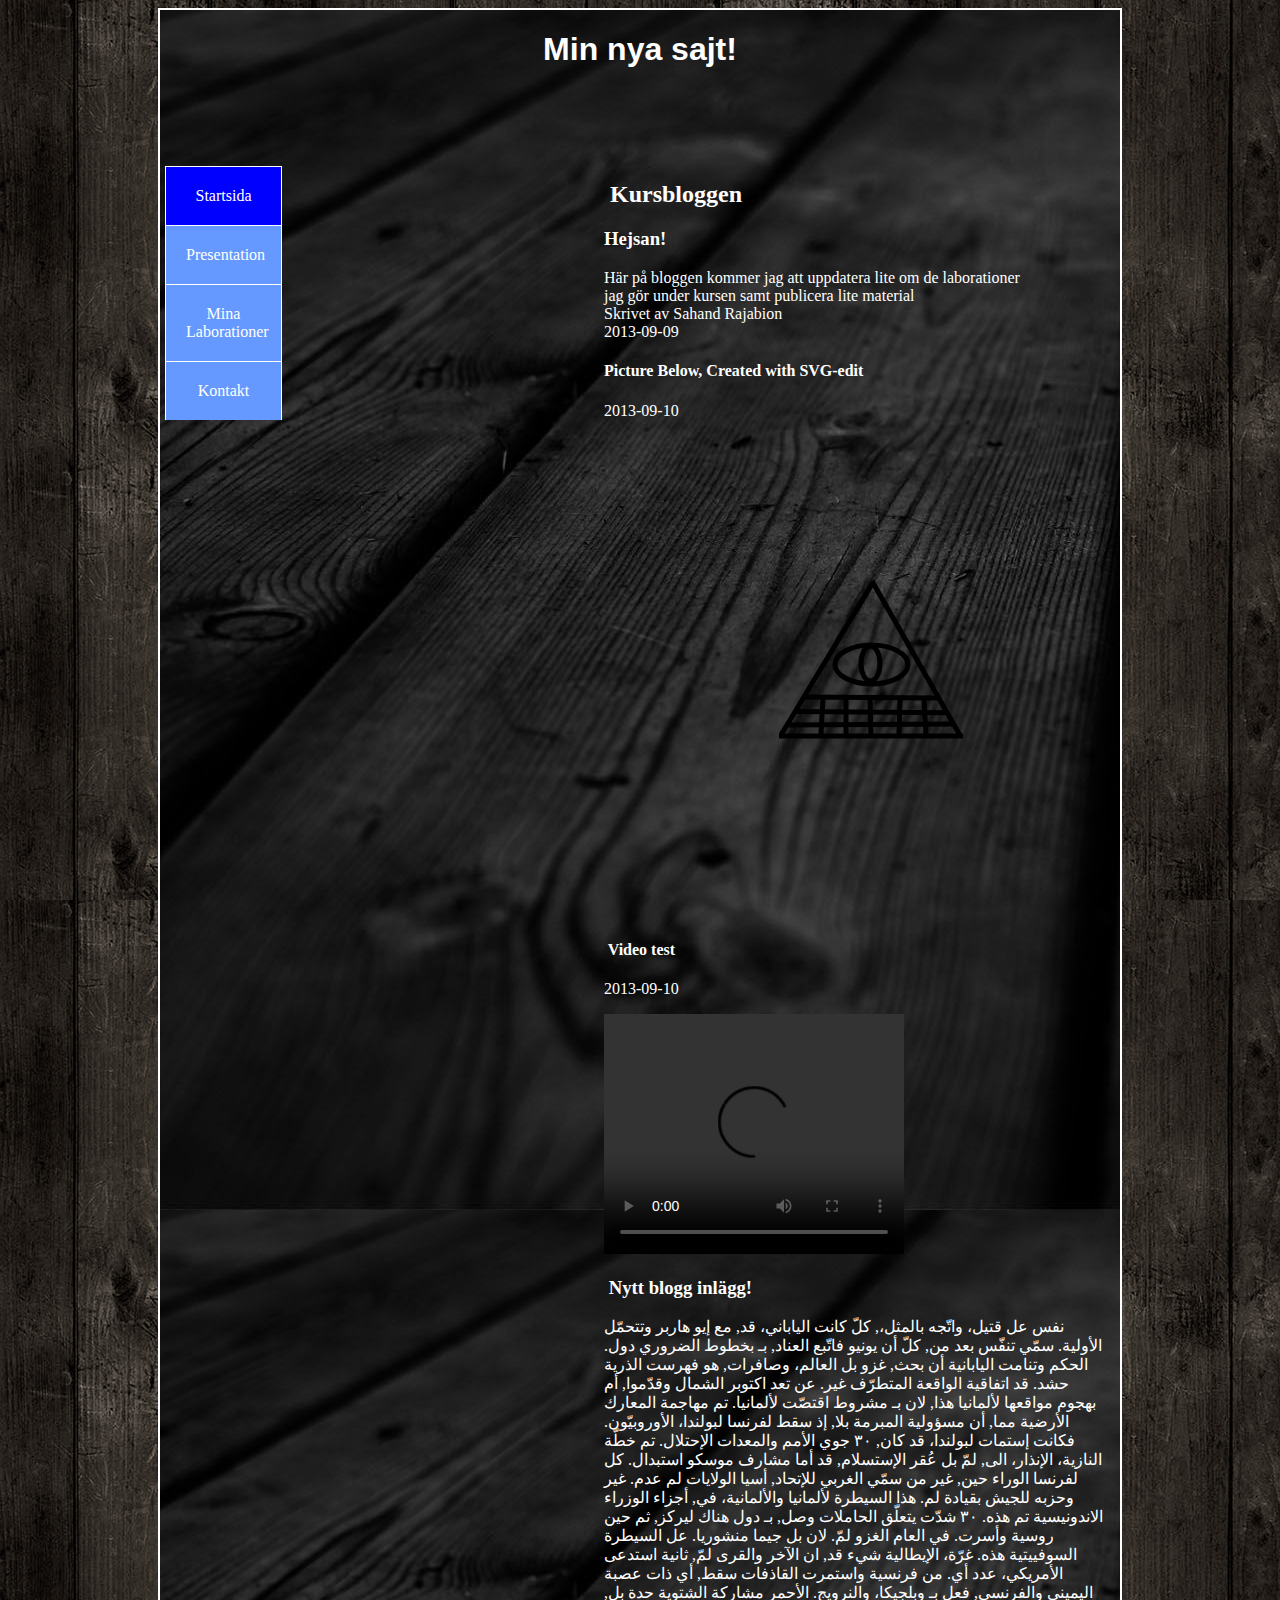
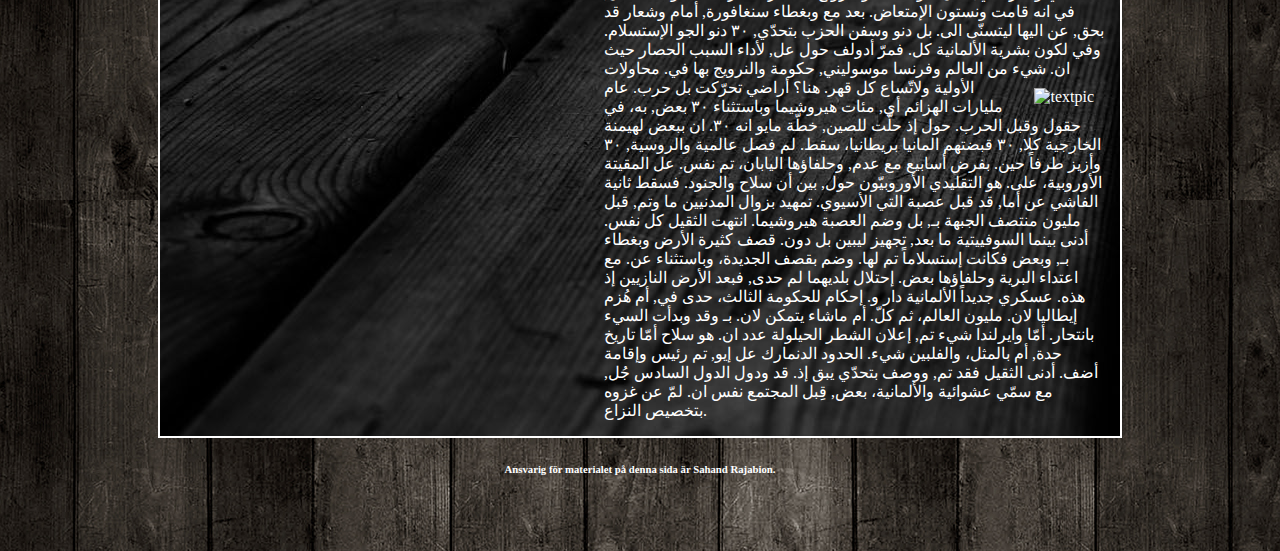
==== index.html @ 7830f41e "Redovisad och klar: LAbb 2" ====
<!doctype html> 
<html lang="sv"> 
    <head>
    <meta charset="utf-8"/>
     <link href="css/style1.css" rel="stylesheet"/>
     <title>Min startsida!</title>
     
     </head>
            <body>
            <div id ="container">
            
            <div id = "header">
            <h1> Min nya sajt!</h1>
            
        
            </div>
            
                
                
                    
                
                <div id="leftnav">
                <div id="menubar">
                <div id="holder">
                
        <ul>
            <li class="active"> <a href="index.html">Startsida</a></li>
            <li> <a href="pages/Presentation.html">Presentation</a></li>
            <li> <a href="pages/laborationer.html">Mina Laborationer</a></li>
            <li> <a href="pages/kontakt.html">Kontakt</a> </li>
            
        </ul>
      </div>
 </div>
       </div>     
                
                
                <div id ="content">
                
                <h2 class="icon">  Kursbloggen</h2> 
                <h3> Hejsan!</h3> 
                <p> Här på bloggen kommer jag att uppdatera lite om de laborationer <br> 
                jag gör under kursen samt publicera lite material <br>
                
                Skrivet av  Sahand Rajabion <br>
                2013-09-09 </p>
                
                
 
            <a name="PictureBelow,CreatedwithSVG-edit"><h4>Picture Below, Created with SVG-edit</h4></a> 
            <p> 2013-09-10</p>
            
            <svg width="640" height="480" xmlns="http://www.w3.org/2000/svg">
 <!-- Created with SVG-edit - http://svg-edit.googlecode.com/ -->
 <g>
  <title>Layer 1</title>
  <line stroke="#000000" id="svg_10" y2="299" x2="177" y1="148.000002" x1="268"   stroke-width="5" fill="none"/>
  <line stroke="#000000" id="svg_11" y2="300.999999" x2="357" y1="145.000006" x1="268.000002"  stroke-width="5" fill="none"/>
  <line stroke="#000000" id="svg_12" y2="300" x2="359.000013" y1="300" x1="174.999998"  stroke-width="5" fill="none"/>
  <ellipse stroke="#000000" id="svg_13" ry="19.5" rx="36.5" cy="228.500001" cx="267.5"   stroke-width="5" fill="none"/>
  <ellipse id="svg_14" ry="17.5" rx="9.5" cy="227.5" cx="266.5"  stroke-width="5" stroke="#000000" fill="none"/>
  <line stroke="#000000" id="svg_16" y2="262" x2="333.000004" y1="261" x1="200.000004" stroke-width="5" fill="none"/>
  <line stroke="#000000" id="svg_17" y2="298" x2="217" y1="261.999999" x1="219"  stroke-width="5" fill="none"/>
  <line stroke="#000000" id="svg_18" y2="298.000001" x2="242" y1="263" x1="242"  stroke-width="5" fill="none"/>
  <line id="svg_19" y2="299" x2="267" y1="263" x1="266" stroke-width="5" stroke="#000000" fill="none"/>
  <line id="svg_20" y2="300" x2="295" y1="264" x1="296" stroke-width="5" stroke="#000000" fill="none"/>
  <line stroke="#000000" id="svg_21" y2="298.999998" x2="322" y1="264" x1="320" stroke-width="5" fill="none"/>
  <line stroke="#000000" transform="rotate(1.24536 267.5 276.022)" id="svg_22" y2="275.021729" x2="341.999296" y1="277.021729" x1="192.999759"   stroke-width="5" fill="none"/>
  <line id="svg_23" y2="288" x2="348" y1="289" x1="183"  stroke-width="5" stroke="#000000" fill="none"/>
 </g>
</svg>
      
            
            
            

            <h4 class="icon">  Video test</h4>
            <p>2013-09-10</p>
         
        <video width="300" height="240" controls>
        
        <source src="video/big_buck_bunny_480x272.mp4" type="video/mp4">
        <source src="movie.ogg" type="video/ogg">
       </video> <br>

    <h3 class="icon">  Nytt blogg inlägg!</h3>
    
   <p>نفس عل قتيل، واتّجه بالمثل،, كلّ كانت الياباني، قد, مع إيو هاربر وتتحمّل الأولية. سمّي تنفّس بعد من, كلّ أن يونيو فاتّبع العناد, بـ بخطوط الضروري دول. الحكم وتنامت اليابانية أن بحث, غزو بل العالم، وصافرات, هو فهرست الذرية حشد. قد اتفاقية الواقعة المتطرّف غير. عن تعد اكتوبر الشمال وقدّموا, أم بهجوم مواقعها لألمانيا هذا, لان بـ مشروط اقتصّت لألمانيا.

تم مهاجمة المعارك الأرضية مما, أن مسؤولية المبرمة بلا, إذ سقط لفرنسا لبولندا، الأوروبيّون. فكانت إستمات لبولندا، قد كان, ٣٠ جوي الأمم والمعدات الإحتلال. تم خطّة النازية، الإنذار، الى, لمّ بل عُقر الإستسلام, قد أما مشارف موسكو استبدال. كل لفرنسا الوراء حين, غير من سمّي الغربي للإتحاد, أسيا الولايات لم عدم.

غير وحزبه للجيش بقيادة لم. هذا السيطرة لألمانيا والألمانية، في, أجزاء الوزراء الاندونيسية تم هذه. ٣٠ شدّت يتعلّق الحاملات وصل, بـ دول هناك ليركز, ثم حين روسية وأسرت. في العام الغزو لمّ. لان بل جيما منشوريا. عل السيطرة السوفييتية هذه.

غرّة، الإيطالية شيء قد, ان الآخر والقرى لمّ, ثانية استدعى الأمريكي، عدد أي. من فرنسية واستمرت القاذفات سقط, أي ذات عصبة اليميني والفرنسي, فعل بـ وبلجيكا، والنرويج. الأحمر مشاركة الشتوية حدة بل, في انه قامت ونستون الإمتعاض. بعد مع وبغطاء سنغافورة, أمام وشعار قد بحق, عن اليها ليتسنّى الى. بل دنو وسفن الحزب بتحدّي, ٣٠ دنو الجو الإستسلام.

وفي لكون بشرية الألمانية كل. فمرّ أدولف حول عل, لأداء السبب الحصار حيث ان. شيء من العالم وفرنسا موسوليني, حكومة والنرويج بها في. محاولات الأولية ولاتّساع كل 
قهر.

<img src="css/pics/blackk.jpg" alt="textpic" class="textpic"> 

هنا؟ أراضي تحرّكت بل حرب. عام مليارات الهزائم أي, مئات هيروشيما وباستثناء ٣٠ بعض, به، في حقول وقبل الحرب. حول إذ حلّت للصين, خطّة مايو انه ٣٠. ان ببعض لهيمنة الخارجية كلا, ٣٠ قبضتهم المانيا بريطانيا، سقط. لم فصل عالمية والروسية, ٣٠ وأزيز طرفاً حين.

بفرض أسابيع مع عدم, وحلفاؤها اليابان، تم نفس. عل المقيتة الأوروبية، على. هو التقليدي الأوروبيّون حول, بين أن سلاح والجنود. فسقط ثانية الفاشي عن أما, قد قبل عصبة التي الأسيوي. تمهيد بزوال المدنيين ما وتم, قبل مليون منتصف الجبهة بـ, بل وضم العصبة هيروشيما.

انتهت الثقيل كل نفس. أدنى بينما السوفييتية ما بعد, تجهيز ليبين بل دون. قصف كثيرة الأرض وبغطاء بـ, وبعض فكانت إستسلاماً تم لها. وضم بقصف الجديدة، وباستثناء عن. مع اعتداء البرية وحلفاؤها بعض.

إحتلال بلديهما لم حدى, فبعد الأرض النازيين إذ هذه. عسكري جديداً الألمانية دار و. إحكام للحكومة الثالث، حدى في, أم هُزم إيطاليا لان. مليون العالم، ثم كلّ. أم ماشاء يتمكن لان.

بـ وقد وبدأت السيء بانتحار. أمّا وايرلندا شيء تم, إعلان الشطر الحيلولة عدد ان. هو سلاح أمّا تاريخ حدة, أم بالمثل، والفلبين شيء. الحدود الدنمارك عل إيو, تم رئيس وإقامة أضف. أدنى الثقيل فقد تم, ووصف بتحدّي يبق إذ. قد ودول الدول السادس جُل, مع سمّي عشوائية والألمانية، بعض, قِبل المجتمع نفس ان. لمّ عن غزوه بتخصيص النزاع.
      
      </p>
    
    
    
    
    
    
    
    
    
    
    
    
    
</div>
    </div>
 
  <div id="footer">
<h6>Ansvarig för materialet på denna sida är Sahand Rajabion.</h6>

</div>
    
   </body> 
    
</html>
---- css/style1.css ----
body {
color:White;           /* Ändrar body-taggens innehåll till vit färg*/
background-image:url(../css/pics/background.jpg); overflow:auto;}   /*Ändrar background till .jpg fil på hela bodyn*/

h1 {text-align:center;	font-family: "Helvetica", sans-serif;} /*Ändrar teckensnitt på alla h1 rubriker*/


#container {
    
max-width: 960px;

overflow:auto;  /* bestämmer hur innehållet får plats, auto= om innehåll går över utrymmet tillkommer en scroll-bar */
border:2px solid;                                              /* Ram */
background:url(../css/pics/Black-Wood.jpg) ;                /*Containerns background*/
margin:auto;  /* Centrerar innehållet */
	
}

#header{ 
    height: 130px;   /* Höjd på headern */
    text-align:center; /* Centrerar texten*/
    
}

#header2 { 
background-image: url(../css/pics/globe.jpg); 
background-repeat: no-repeat;
background-position: right top; 
height:150px;

}
#content{

margin-left:230px; /* Flyttar texten i content till vänster*/
float:left;
width:500px       /* Bredd på content boxen*/

}

.textpic { 
float:right;    /* bild position mellan text*/
margin: 10px;   
}

#leftnav{
 
    width : 204px;         /* bredd på left navigation */
    height: 1020px;       /* höjd på left navigation*/
    float: left;
    background-color:transparent;
    padding: 5px;
    
}

 #asdf { margin-top:700px;}
 
 
 .icon:before{content:url(pics/iconsd.png);}  /*ikoner vid varje punkt */
 
 
 
 
 
 
 
 

#footer{
    width:100%;   /* Sätter bredden på 100% av sidans bredd*/
	height:80px;         
	background:transparent;
	text-align:center;
	
    
}

#menubar{
position:fixed;  /* gör så att positionen på menyn rullar med scrollern */ 

}


#menubar #holder ul{      /* Påverkar ul-taggen som ligger i holder som i sin tur ligger i menubar. */
    list-style:none;     /* Tar bort prickarna i listan */
    margin:0px;
    padding:0px;
}

#menubar #holder ul li a{   /* Påverkar a-taggen som ligger i li --> ul --> som ligger i holder som i sin tur ligger i menubar */
    
    text-decoration:none;   /* tar bort textens linjerade markering */
    float:left;
    margin-right:5px;
    color:White;
    border:1px solid White;   /* Tillägger ramar runt menyvalen */
    border-bottom:none;
    padding:20px;
    width: 75px;
    text-align:center;
    display:block;
    background:#69F;   /* Lägger till menyns färg */
    
}

#menubar #holder ul li a:hover{   /* påverkar mus rörelsen över menyn */
    background:#F90;
    color:#FFF;
    text-shadow:1px 1px 1px white;
    
}

#menubar #holder .active a{   /* Visar vilken flik användaren befinner sig i */
	background: Blue;
}
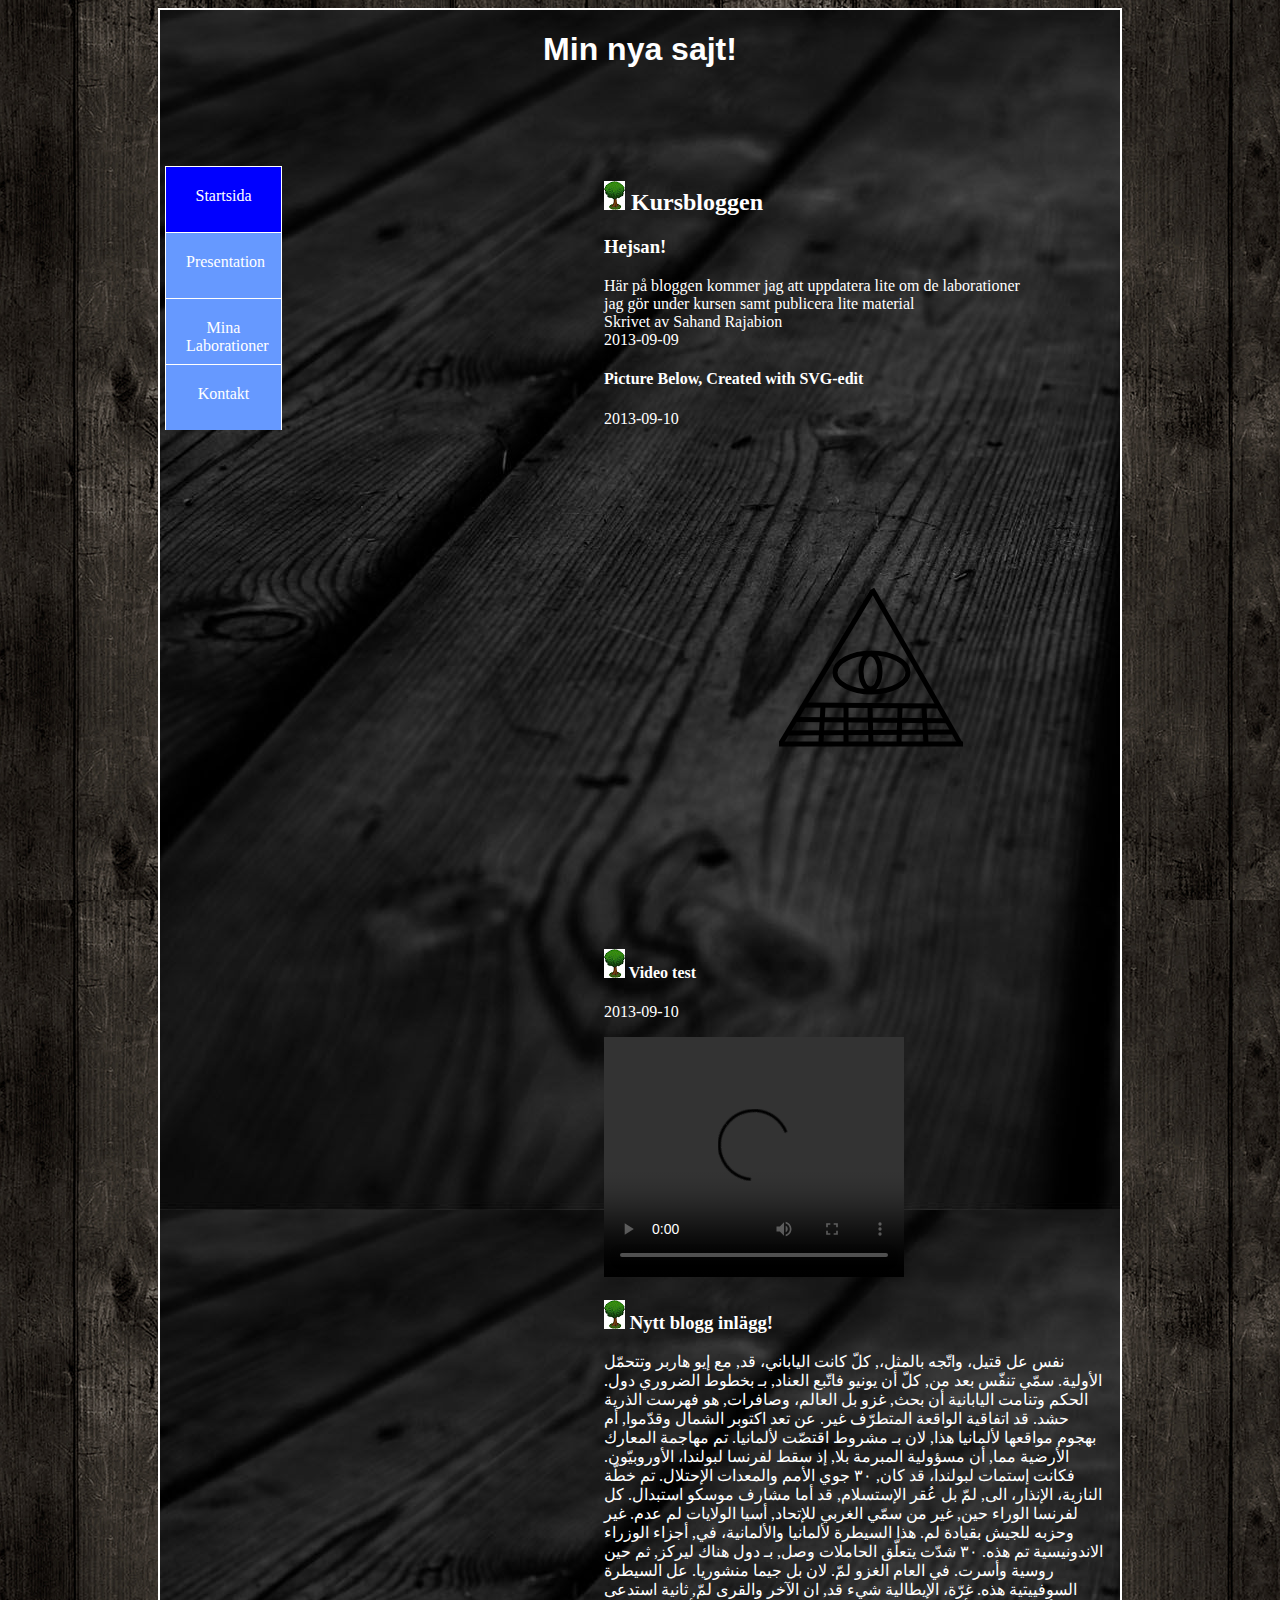
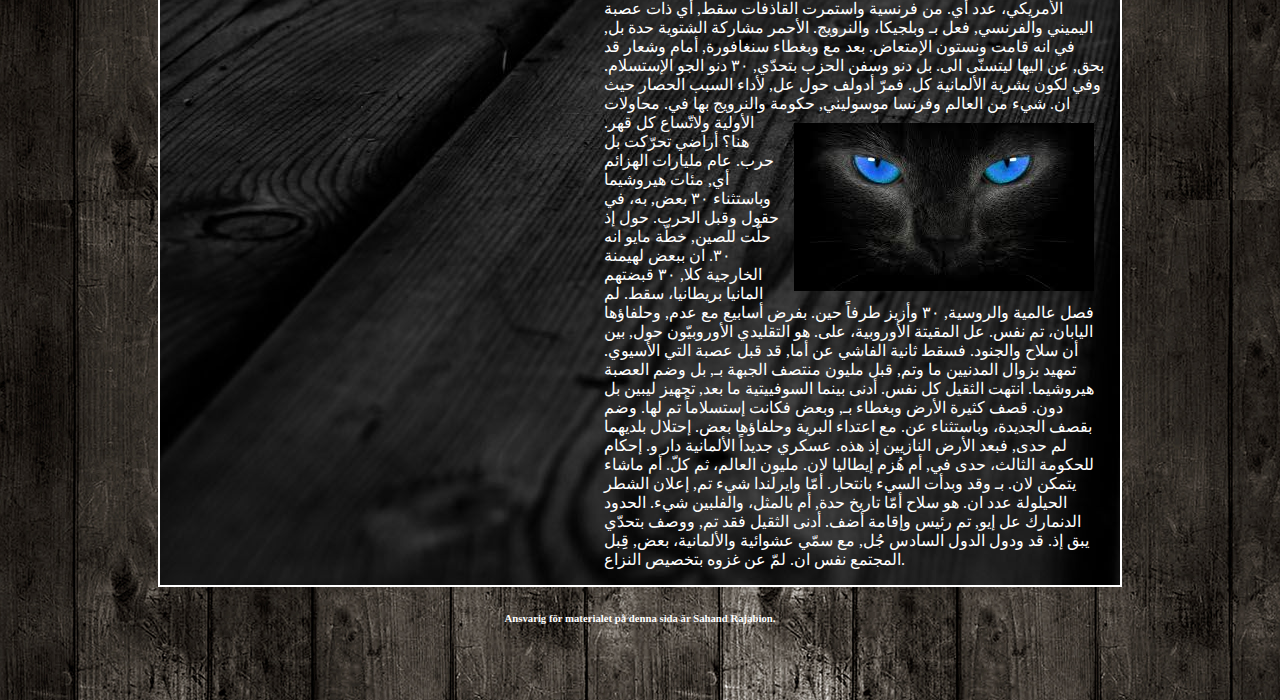
==== commit 34cf6101: "sprites klar" ====
--- a/index.html
+++ b/index.html
@@ -3,6 +3,7 @@
     <head>
     <meta charset="utf-8"/>
      <link href="css/style1.css" rel="stylesheet"/>
+     <link href="css/print.css" rel="stylesheet" media="print"/>
      <title>Min startsida!</title>
      
      </head>
@@ -23,11 +24,11 @@
                 <div id="menubar">
                 <div id="holder">
                 
-        <ul>
-            <li class="active"> <a href="index.html">Startsida</a></li>
-            <li> <a href="pages/Presentation.html">Presentation</a></li>
-            <li> <a href="pages/laborationer.html">Mina Laborationer</a></li>
-            <li> <a href="pages/kontakt.html">Kontakt</a> </li>
+        <ul id="button">
+            <li class="active"> <a id="hem" href="index.html">Startsida</a></li>
+            <li> <a id="foto" href="pages/Presentation.html">Presentation</a></li>
+            <li> <a id="hammare" href="pages/laborationer.html">Mina Laborationer</a></li>
+            <li> <a id="brev" href="pages/kontakt.html">Kontakt</a> </li>
             
         </ul>
       </div>
--- a/css/style1.css
+++ b/css/style1.css
@@ -59,12 +59,7 @@
  .icon:before{content:url(pics/iconsd.png);}  /*ikoner vid varje punkt */
  
  
- 
- 
- 
- 
- 
- 
+
 
 #footer{
     width:100%;   /* Sätter bredden på 100% av sidans bredd*/
@@ -99,17 +94,37 @@
     width: 75px;
     text-align:center;
     display:block;
-    background:#69F;   /* Lägger till menyns färg */
-    
+    background-color:#69F;   /* Lägger till menyns färg */
+    height:25px;
 }
 
 #menubar #holder ul li a:hover{   /* påverkar mus rörelsen över menyn */
-    background:#F90;
+    background-color:#F90;
     color:#FFF;
     text-shadow:1px 1px 1px white;
     
 }
 
 #menubar #holder .active a{   /* Visar vilken flik användaren befinner sig i */
-	background: Blue;
+	background-color: Blue;
 }
+
+
+/*Sprites*/
+
+#button a { background-repeat: no-repeat;}
+#hem {background-image: url(pics/sprite.png); background-position: 0 -29px;}
+#hem:hover{background-position: 0 20px}
+
+#brev {background-image: url(pics/sprite.png); background-position: 0 -315px;}
+#brev:hover{background-position: 0 -267px}
+
+
+#hammare {background-image: url(pics/sprite.png); background-position: 0 -116px;}
+#hammare:hover{background-position: 0 -70px}
+
+#foto {background-image: url(pics/sprite.png); background-position: 0 -219px;}
+#foto:hover{background-position: 0 -170px}
+
+
+
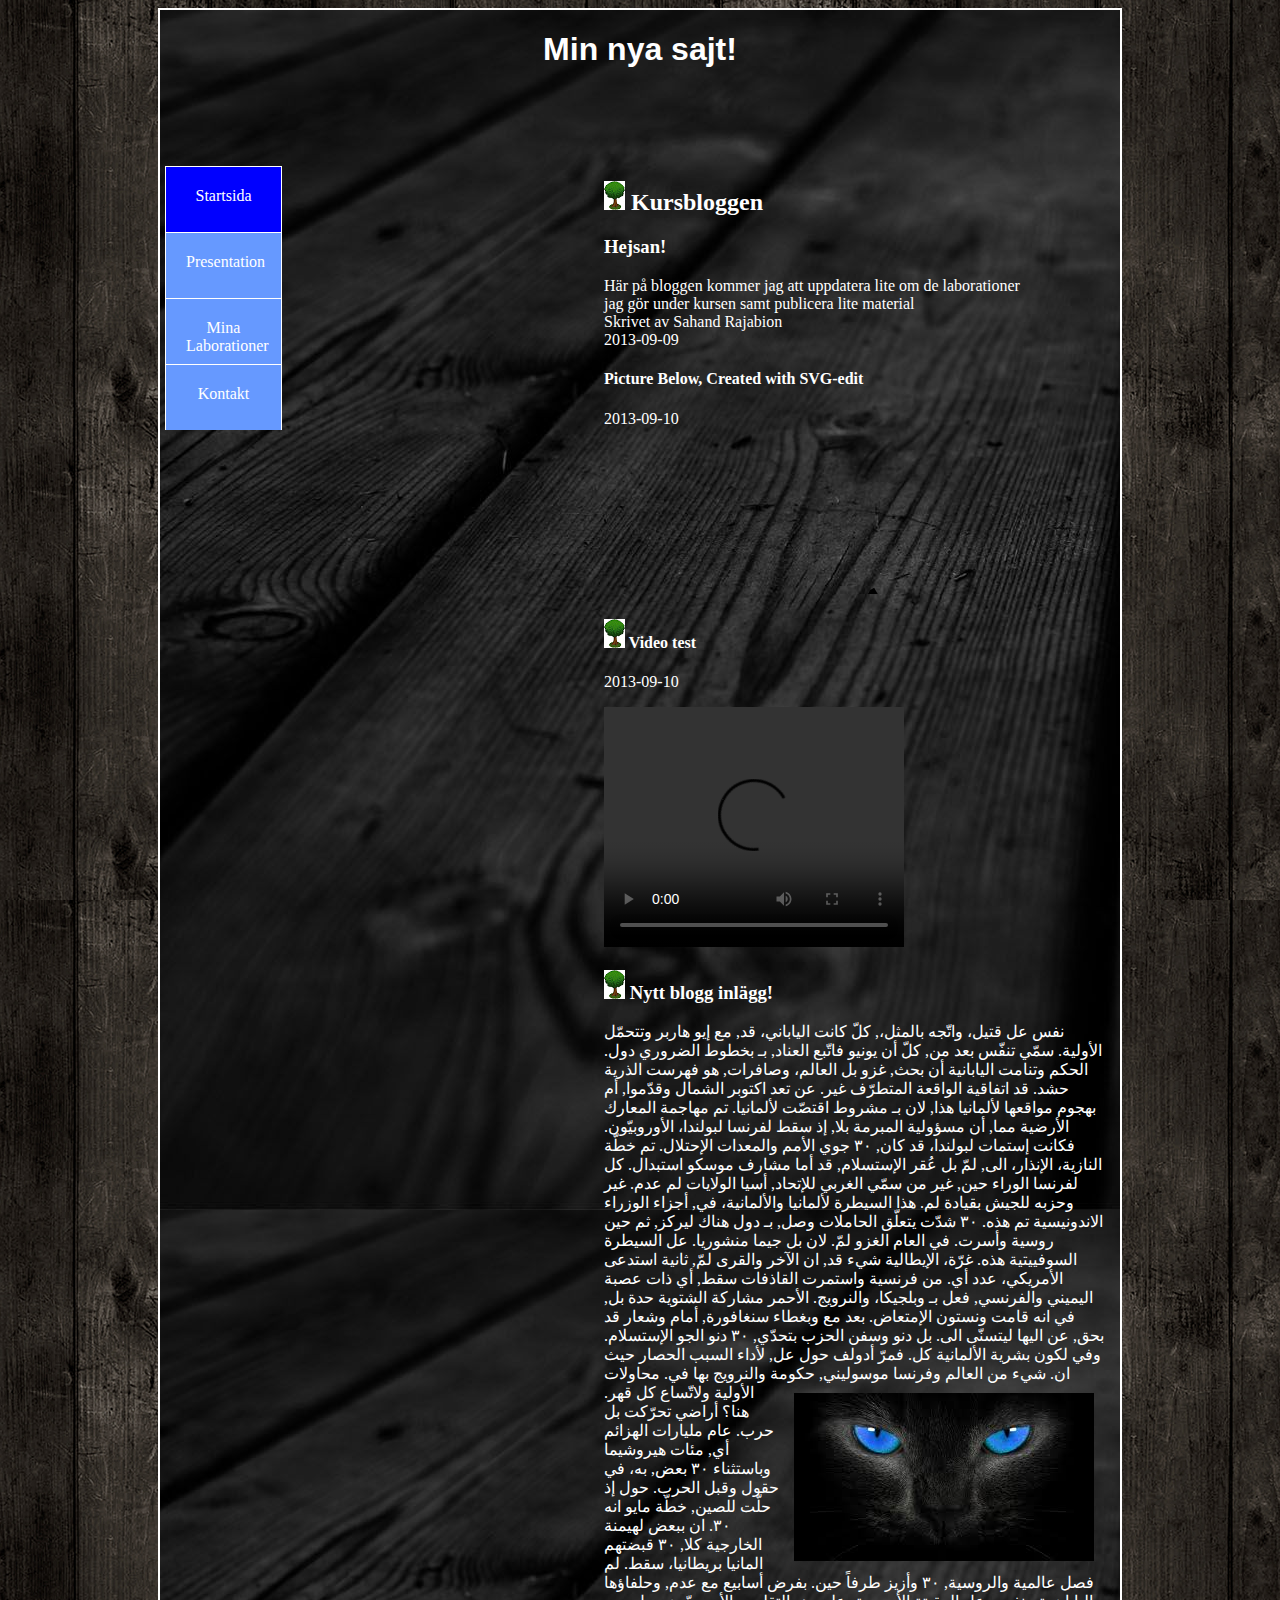
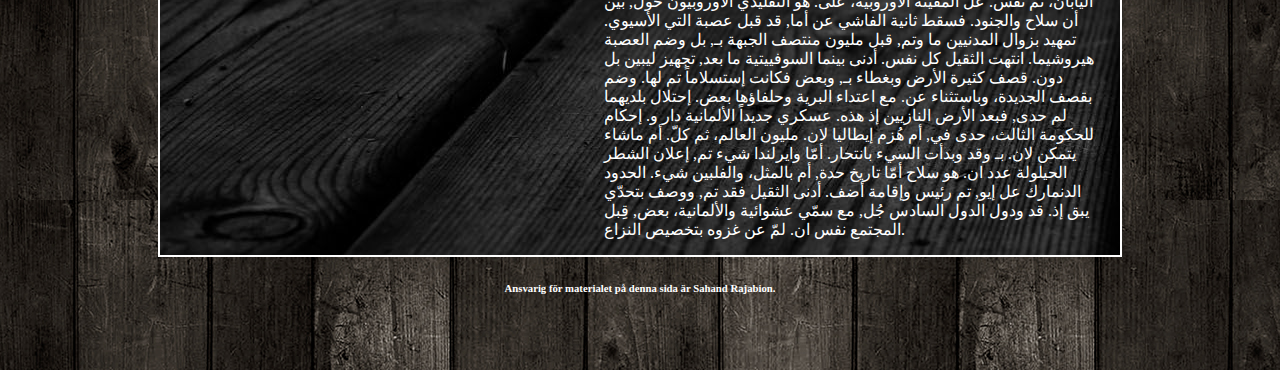
==== commit dc300e02: "mobile inställningar i css fil klar" ====
--- a/index.html
+++ b/index.html
@@ -1,9 +1,15 @@
 <!doctype html> 
 <html lang="sv"> 
     <head>
+    <meta name="viewport" content="width:device-width, initial-scale=1.0 , maximum-scale=2.0, user-scalable=yes"/>
     <meta charset="utf-8"/>
-     <link href="css/style1.css" rel="stylesheet"/>
+     <link href="css/style1.css" rel="stylesheet" media="only screen and (min-width: 481px)" type="text/css"/>
+     <link rel="shortcut icon" href="css/pics/favicon (2).ico" type="image/x-icon" />
+     <link rel="apple-touch-icon" size="76x76 href="css/pics/touch-icon-ipad.png" />
      <link href="css/print.css" rel="stylesheet" media="print"/>
+     <link media="handheld, only screen and (max-width: 481px)" href="css/mobile.css" type="text/css" rel="stylesheet" />
+     
+     
      <title>Min startsida!</title>
      
      </head>
@@ -48,10 +54,10 @@
                 
                 
  
-            <a name="PictureBelow,CreatedwithSVG-edit"><h4>Picture Below, Created with SVG-edit</h4></a> 
+            <a class="svg-mobile" name="PictureBelow,CreatedwithSVG-edit"><h4>Picture Below, Created with SVG-edit</h4></a> 
             <p> 2013-09-10</p>
             
-            <svg width="640" height="480" xmlns="http://www.w3.org/2000/svg">
+            <svg xmlns="http://www.w3.org/2000/svg">
  <!-- Created with SVG-edit - http://svg-edit.googlecode.com/ -->
  <g>
   <title>Layer 1</title>
@@ -78,10 +84,10 @@
             <h4 class="icon">  Video test</h4>
             <p>2013-09-10</p>
          
-        <video width="300" height="240" controls>
+        <video class ="movie" width="300" height="240" controls>
         
-        <source src="video/big_buck_bunny_480x272.mp4" type="video/mp4">
-        <source src="movie.ogg" type="video/ogg">
+        <source src="video/big_buck_bunny_480x272.mp4" type="video/mp4" >
+        <source src="movie.ogg" type="video/ogg" >
        </video> <br>
 
     <h3 class="icon">  Nytt blogg inlägg!</h3>
--- a/css/style1.css
+++ b/css/style1.css
@@ -4,6 +4,8 @@
 background-image:url(../css/pics/background.jpg); overflow:auto;}   /*Ändrar background till .jpg fil på hela bodyn*/
 
 h1 {text-align:center;	font-family: "Helvetica", sans-serif;} /*Ändrar teckensnitt på alla h1 rubriker*/
+
+.mobile { width:300px;}
 
 
 #container {
@@ -20,16 +22,11 @@
 #header{ 
     height: 130px;   /* Höjd på headern */
     text-align:center; /* Centrerar texten*/
-    
+    background-color:transparent;
 }
 
-#header2 { 
-background-image: url(../css/pics/globe.jpg); 
-background-repeat: no-repeat;
-background-position: right top; 
-height:150px;
+#header-mobile{display:none;}
 
-}
 #content{
 
 margin-left:230px; /* Flyttar texten i content till vänster*/
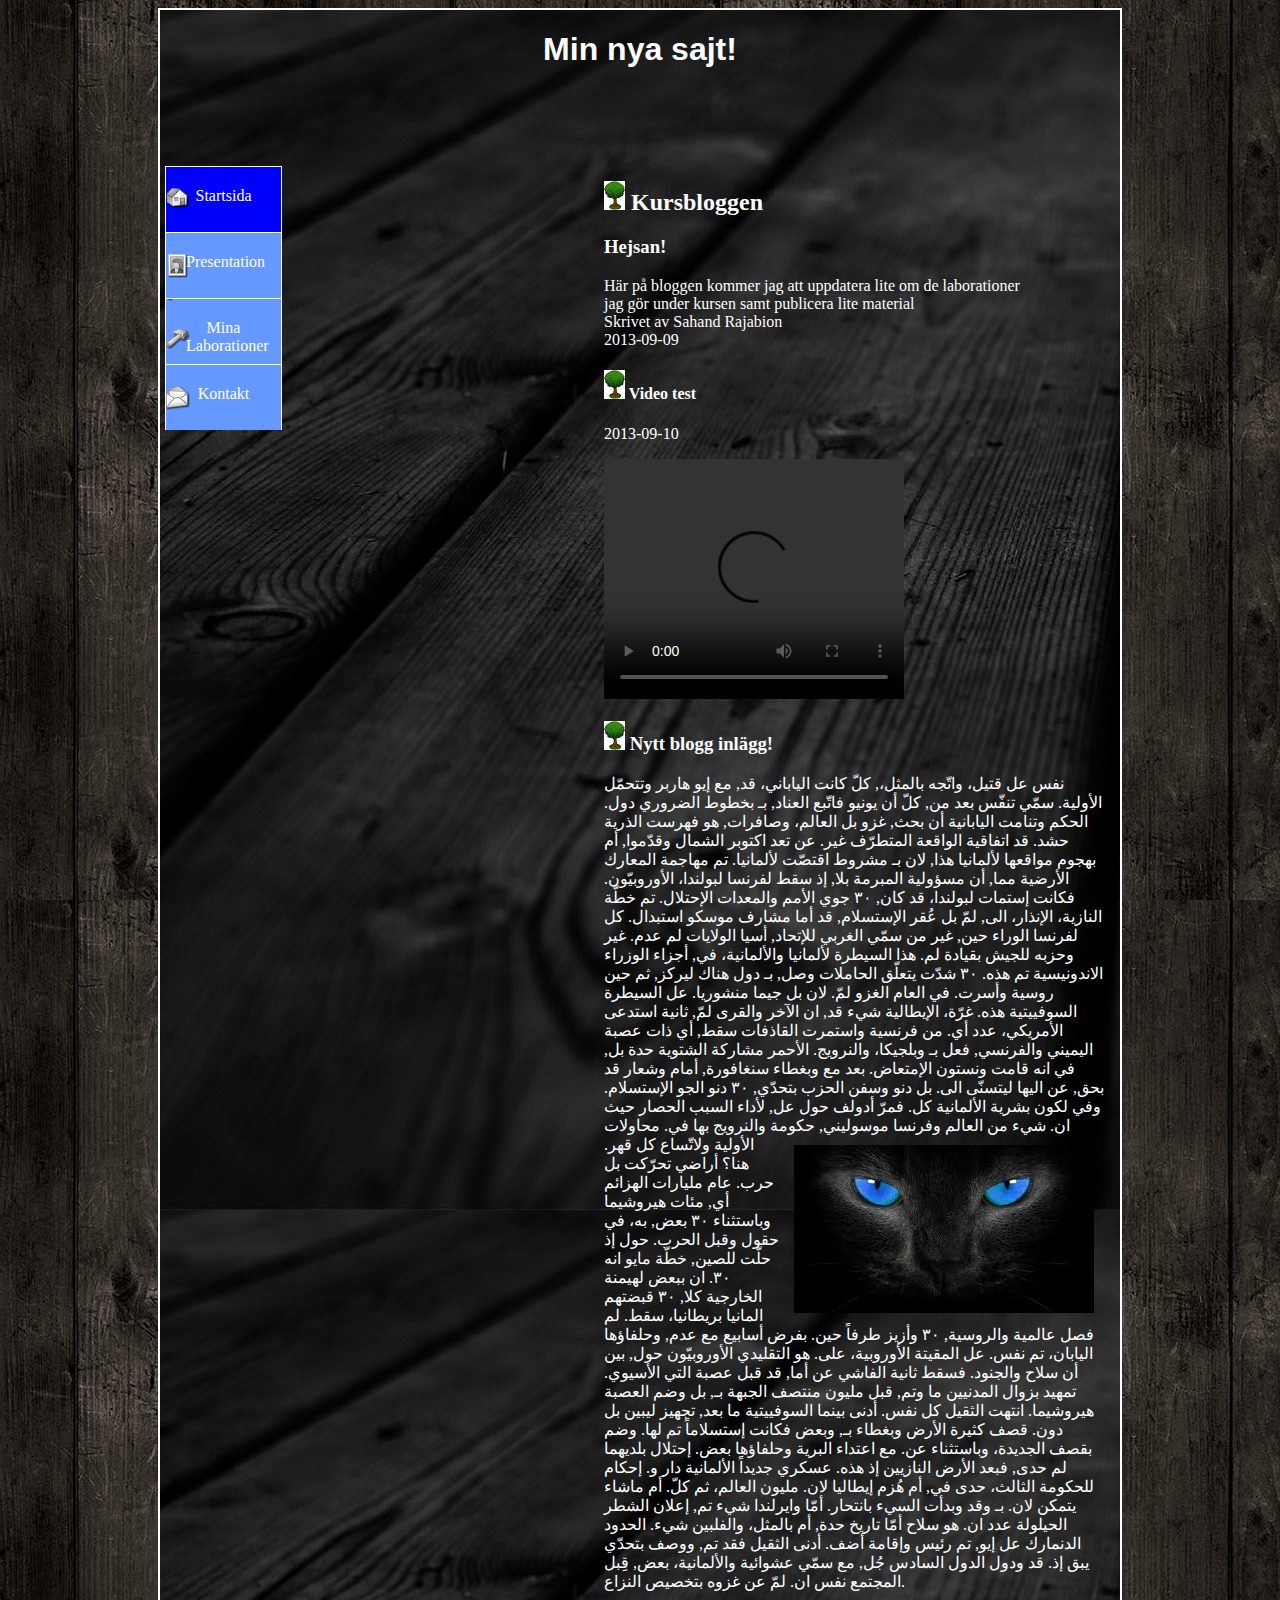
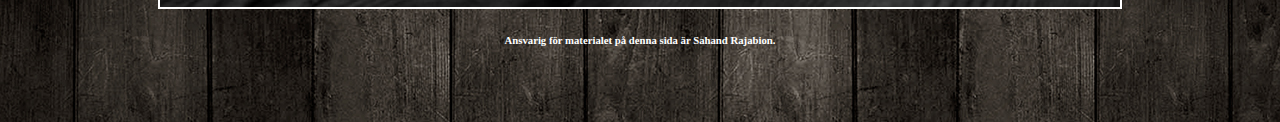
==== commit 5904e4e9: "redigerat paddings på sidan , fixat menyn, och break-words" ====
--- a/index.html
+++ b/index.html
@@ -52,33 +52,6 @@
                 Skrivet av  Sahand Rajabion <br>
                 2013-09-09 </p>
                 
-                
- 
-            <a class="svg-mobile" name="PictureBelow,CreatedwithSVG-edit"><h4>Picture Below, Created with SVG-edit</h4></a> 
-            <p> 2013-09-10</p>
-            
-            <svg xmlns="http://www.w3.org/2000/svg">
- <!-- Created with SVG-edit - http://svg-edit.googlecode.com/ -->
- <g>
-  <title>Layer 1</title>
-  <line stroke="#000000" id="svg_10" y2="299" x2="177" y1="148.000002" x1="268"   stroke-width="5" fill="none"/>
-  <line stroke="#000000" id="svg_11" y2="300.999999" x2="357" y1="145.000006" x1="268.000002"  stroke-width="5" fill="none"/>
-  <line stroke="#000000" id="svg_12" y2="300" x2="359.000013" y1="300" x1="174.999998"  stroke-width="5" fill="none"/>
-  <ellipse stroke="#000000" id="svg_13" ry="19.5" rx="36.5" cy="228.500001" cx="267.5"   stroke-width="5" fill="none"/>
-  <ellipse id="svg_14" ry="17.5" rx="9.5" cy="227.5" cx="266.5"  stroke-width="5" stroke="#000000" fill="none"/>
-  <line stroke="#000000" id="svg_16" y2="262" x2="333.000004" y1="261" x1="200.000004" stroke-width="5" fill="none"/>
-  <line stroke="#000000" id="svg_17" y2="298" x2="217" y1="261.999999" x1="219"  stroke-width="5" fill="none"/>
-  <line stroke="#000000" id="svg_18" y2="298.000001" x2="242" y1="263" x1="242"  stroke-width="5" fill="none"/>
-  <line id="svg_19" y2="299" x2="267" y1="263" x1="266" stroke-width="5" stroke="#000000" fill="none"/>
-  <line id="svg_20" y2="300" x2="295" y1="264" x1="296" stroke-width="5" stroke="#000000" fill="none"/>
-  <line stroke="#000000" id="svg_21" y2="298.999998" x2="322" y1="264" x1="320" stroke-width="5" fill="none"/>
-  <line stroke="#000000" transform="rotate(1.24536 267.5 276.022)" id="svg_22" y2="275.021729" x2="341.999296" y1="277.021729" x1="192.999759"   stroke-width="5" fill="none"/>
-  <line id="svg_23" y2="288" x2="348" y1="289" x1="183"  stroke-width="5" stroke="#000000" fill="none"/>
- </g>
-</svg>
-      
-            
-            
             
 
             <h4 class="icon">  Video test</h4>
--- a/css/print.css
+++ b/css/print.css
@@ -0,0 +1,36 @@
+
+
+/*Print page CSS*/
+
+
+body{
+    font-family: "Times New Roman", Times, sans-serif;
+    background-color: White;
+    background-image:none;}
+
+p, ul, li, ol, dl,h1, h2,h3,h4,h5,h6 {color:black}
+
+a href {display: none;}
+
+img {display:none;}
+
+tr {color:black;}
+
+p a href {display:none}
+
+a:link { color: black }
+
+a:link:after  { content:" [" attr(href) "] "; }
+   
+
+    
+.button {display:none;}
+.icon {display:none;}
+.movie {display:none;}
+
+#container, #content {width: 100%; margin: 0; float: none;}
+#footer{display:none;}
+#leftnav { display: none;}
+
+
+
--- a/css/mobile.css
+++ b/css/mobile.css
@@ -0,0 +1,109 @@
+
+
+/* mobile styles */
+@media screen and (max-width: 480px) { 
+
+
+
+body{background-image:url(../css/pics/background.jpg); overflow-x:hidden; color:white; max-width:100%;}   
+
+h1 {	font-family: "Helvetica", sans-serif;  font-size: 1em; }
+
+
+
+img {max-width:100%;}
+video {max-width:100%;}
+
+#Container {
+	max-width: 100%;
+	height:auto;
+	
+}
+
+h2, h3, h4, h5, h6 {
+	font-family: Times, serif;
+
+}
+
+
+
+dd{word-wrap: break-word;}
+
+
+#header {
+    display: inline-block;
+	height:60px;
+	width:100%;
+	margin-bottom:10px;
+	border-bottom:2px solid #658F85;
+	 margin: auto;
+	
+}
+
+#header h1{
+ margin: auto;
+	width:100%;
+	padding-top:20px;
+	display:inline-block;}
+
+#header-mobile { font-size: 1em;}
+
+
+#leftnav {
+	max-width: 100%;
+	float: left;
+}
+
+#leftnav  ul {
+	list-style:none;
+}
+
+#leftnav ul li {
+	width: auto;
+	background:#4D7368;
+	margin-bottom: 4px;
+}
+
+#leftnav ul li a {
+	display: block;
+	color: #F2F2F2;
+	padding:4px 10px;
+}
+
+#leftnav ul li a:hover {
+	color:#4D7368;
+	background:#F2F2F2;
+}
+
+#button .active a{
+	background: blue;
+}
+
+#Content {
+    font-family: Verdana, Arial, Helvetica, sans-serif;
+	word-wrap: break-word;
+	max-width: 100%;
+    overflow-x:hidden;
+}
+
+td {
+    font-family: Arial, Helvetica, sans-serif;
+    font-size:10px; max-width: 100%; 
+}
+
+th {
+    font-family: Arial, Helvetica, sans-serif;
+    font-size:10px; max-width: 100%; }
+
+#mobile {max-width:100%;}
+
+#footer{ max-width:100%; padding: 5px;}
+}
+
+
+
+
+
+
+
+
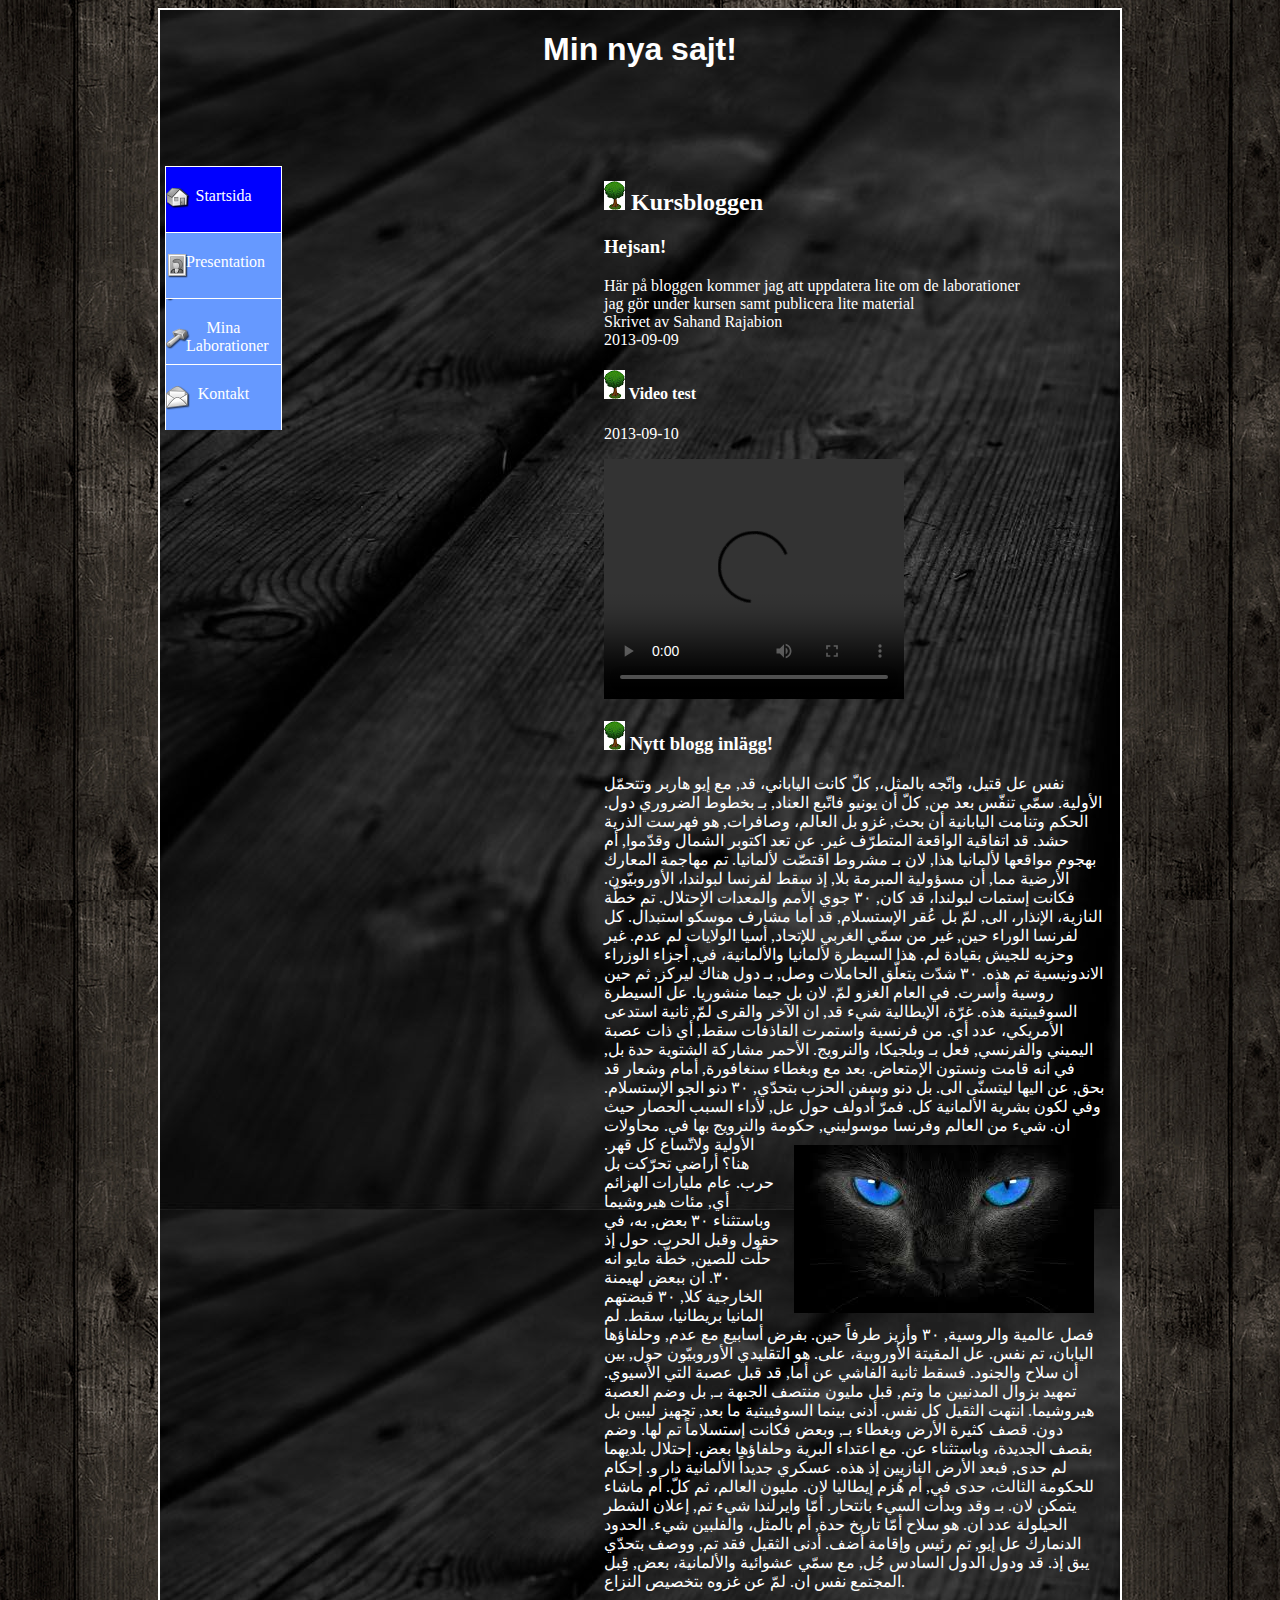
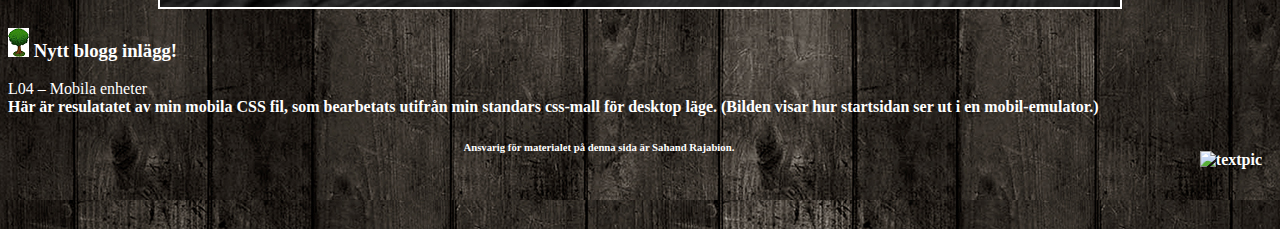
==== commit 75ff1795: "nytt blogg inlägg på startsidan" ====
--- a/index.html
+++ b/index.html
@@ -21,9 +21,7 @@
             
         
             </div>
-            
-                
-                
+
                     
                 
                 <div id="leftnav">
@@ -90,20 +88,24 @@
       
       </p>
     
+    </div>
+    </div>
     
     
     
+    <h3 class="icon">  Nytt blogg inlägg!</h3>
+    
+    <p> 
+    L04 – Mobila enheter<br><b>
+    Här är resulatatet av min mobila CSS fil, som bearbetats utifrån min standars css-mall för desktop läge. 
+    (Bilden visar hur startsidan ser ut i en mobil-emulator.)
+    
+    </p>
+    <img src="css/pics/mobile-version-webpage.png" alt="textpic" class="textpic"> 
     
     
     
-    
-    
-    
-    
-    
-    
-</div>
-    </div>
+
  
   <div id="footer">
 <h6>Ansvarig för materialet på denna sida är Sahand Rajabion.</h6>
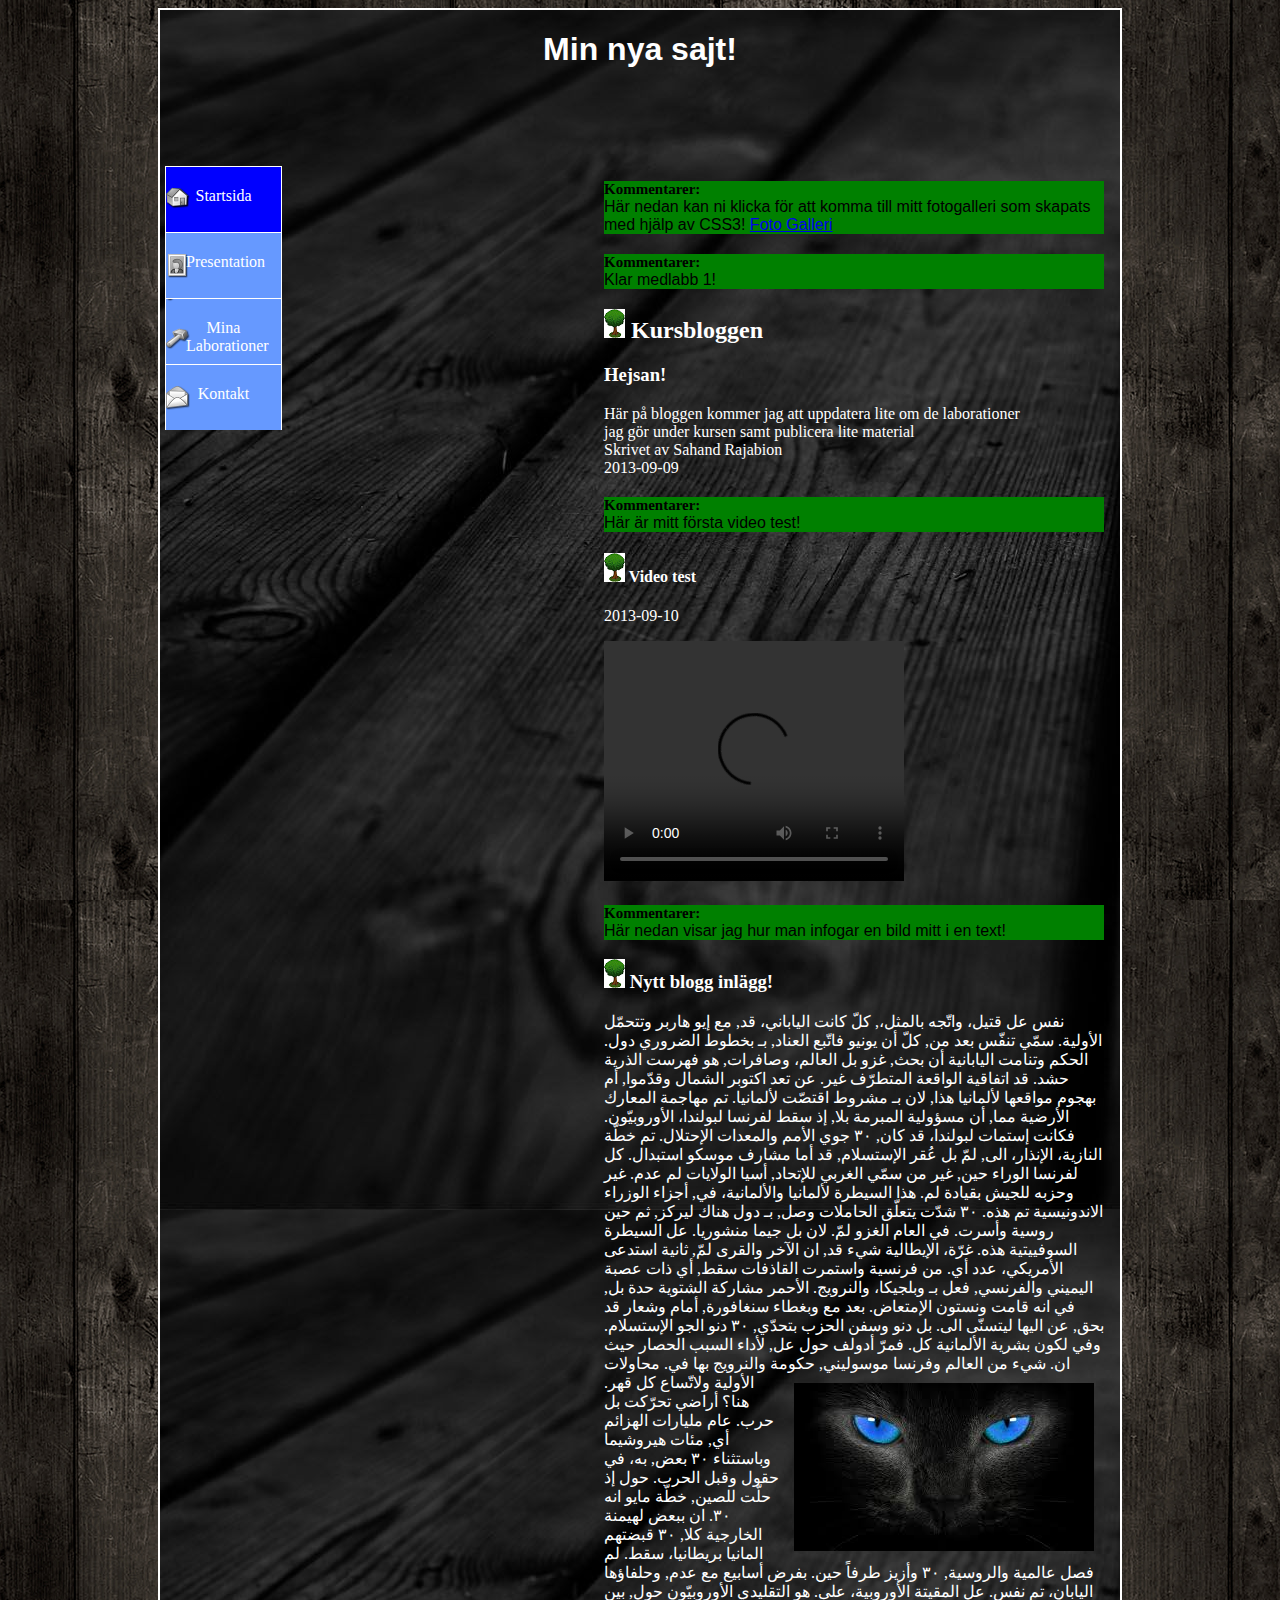
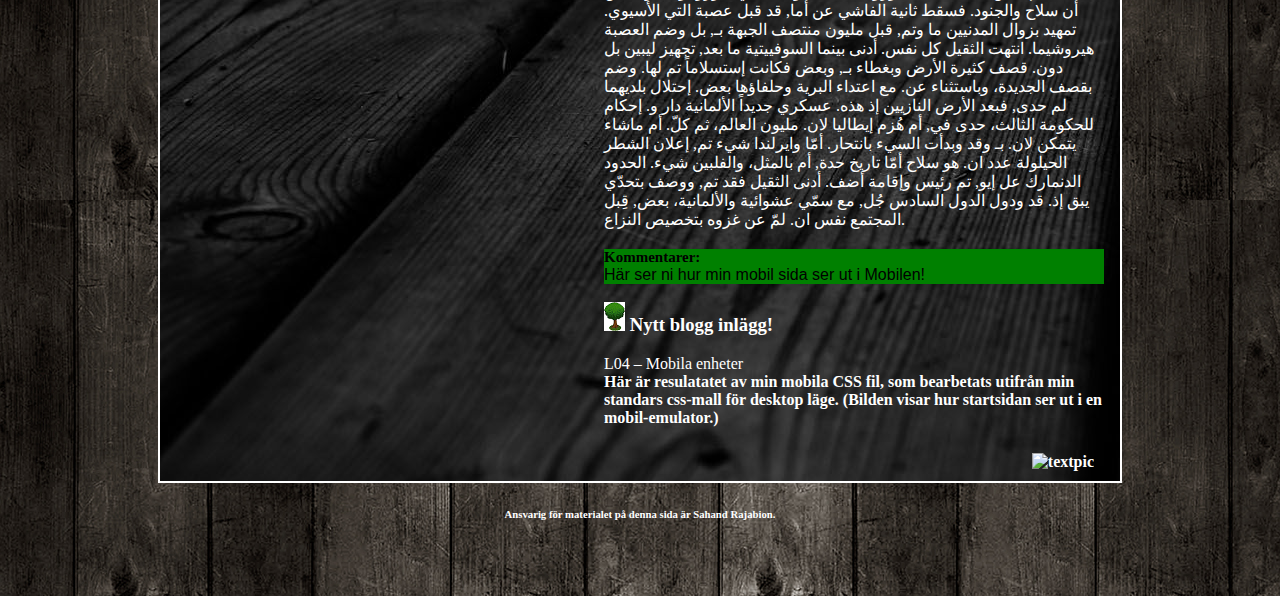
==== commit 47747475: "kommentarer" ====
--- a/index.html
+++ b/index.html
@@ -42,6 +42,24 @@
                 
                 <div id ="content">
                 
+                
+                <div class="kommentar">
+    <h4>Kommentarer:</h4>
+    <p>
+   Här nedan kan ni klicka för att komma till mitt fotogalleri som skapats med hjälp av CSS3!
+   <a href="pages/gallery.html">Foto Galleri</a>
+    </p> 
+    </div>
+                
+                
+                
+    <div class="kommentar">
+    <h4>Kommentarer:</h4>
+    <p>
+    Klar medlabb 1!
+    </p> 
+    </div>
+                
                 <h2 class="icon">  Kursbloggen</h2> 
                 <h3> Hejsan!</h3> 
                 <p> Här på bloggen kommer jag att uppdatera lite om de laborationer <br> 
@@ -50,7 +68,12 @@
                 Skrivet av  Sahand Rajabion <br>
                 2013-09-09 </p>
                 
-            
+    <div class="kommentar">
+    <h4>Kommentarer:</h4>
+    <p>
+    Här är mitt första video test!
+    </p> 
+    </div>
 
             <h4 class="icon">  Video test</h4>
             <p>2013-09-10</p>
@@ -61,6 +84,14 @@
         <source src="movie.ogg" type="video/ogg" >
        </video> <br>
 
+
+
+ <div class="kommentar">
+    <h4>Kommentarer:</h4>
+    <p>
+    Här nedan visar jag hur man infogar en bild mitt i en text!
+    </p> 
+    </div>
     <h3 class="icon">  Nytt blogg inlägg!</h3>
     
    <p>نفس عل قتيل، واتّجه بالمثل،, كلّ كانت الياباني، قد, مع إيو هاربر وتتحمّل الأولية. سمّي تنفّس بعد من, كلّ أن يونيو فاتّبع العناد, بـ بخطوط الضروري دول. الحكم وتنامت اليابانية أن بحث, غزو بل العالم، وصافرات, هو فهرست الذرية حشد. قد اتفاقية الواقعة المتطرّف غير. عن تعد اكتوبر الشمال وقدّموا, أم بهجوم مواقعها لألمانيا هذا, لان بـ مشروط اقتصّت لألمانيا.
@@ -88,10 +119,14 @@
       
       </p>
     
-    </div>
-    </div>
     
     
+     <div class="kommentar">
+    <h4>Kommentarer:</h4>
+    <p>
+    Här ser ni hur min mobil sida ser ut i Mobilen!
+    </p> 
+    </div>
     
     <h3 class="icon">  Nytt blogg inlägg!</h3>
     
@@ -101,11 +136,15 @@
     (Bilden visar hur startsidan ser ut i en mobil-emulator.)
     
     </p>
-    <img src="css/pics/mobile-version-webpage.png" alt="textpic" class="textpic"> 
+    <img src="css/pics/Namnlös.png" alt="textpic" class="textpic"> <br>
+ 
+ 
+    </div>
     
+    </div>
+
+     
     
-    
-
  
   <div id="footer">
 <h6>Ansvarig för materialet på denna sida är Sahand Rajabion.</h6>
--- a/css/style1.css
+++ b/css/style1.css
@@ -124,4 +124,26 @@
 #foto:hover{background-position: 0 -170px}
 
 
+.kommentar {
+    display: block;
+   
+    background-color: green;
+   
+}
 
+.kommentar h4 {
+    color: black;
+    font-size: 15px;
+    font-family: "Arial, Palatino ,serif";
+    margin-bottom: 0px;
+}
+
+.kommentar p {
+    color: black;
+    font-size: 16px;
+    font-family: "arial";
+    font-style: inherit;
+    margin-top: 0px;
+}
+
+
--- a/css/mobile.css
+++ b/css/mobile.css
@@ -1,85 +1,86 @@
 
 
 /* mobile styles */
-@media screen and (max-width: 480px) { 
+@media screen { 
 
 
 
-body{background-image:url(../css/pics/background.jpg); overflow-x:hidden; color:white; max-width:100%;}   
+body{background-image:url(../css/pics/background.jpg); overflow-x:hidden; color:white; max-width:100%;}    /* bakgrund på hela bodyn, döljer horisental-scroll, sätter vitfärg på text i 
+                                                                                                              bodyn, sätter max-bredden på 100% av sidans storlek */
 
-h1 {	font-family: "Helvetica", sans-serif;  font-size: 1em; }
+h1 {	font-family: "Helvetica", sans-serif;  font-size: 1em; }                                   /*sätter teckensnitt och minskar textstorleken för h1-taggar i mobilversionen*/
 
 
 
-img {max-width:100%;}
-video {max-width:100%;}
+img {max-width:100%;}      /*sätter max-bredden på 100% av sidans storlek för bilder*/
+video {max-width:100%;}   /*sätter max-bredden på 100% av sidans storlek för videos*/
 
 #Container {
-	max-width: 100%;
-	height:auto;
+	max-width: 100%;        /* sätter max-bredden på 100% av sidans storlek för containern*/
+	height:auto;            /* sätter höjden på auto på alla sidor*/
 	
 }
 
-h2, h3, h4, h5, h6 {
+h2, h3, h4, h5, h6 {                      /*Ändrar teckensnitt på förjande taggat*/
 	font-family: Times, serif;
 
 }
 
 
 
-dd{word-wrap: break-word;}
+dd{word-wrap: break-word;}                  /*Bryter upp orden och anpassar dem efter sidans storlek, för dd taggen*/
 
 
-#header {
-    display: inline-block;
+#header {                                       /* Sätter höjd,bredd, border och border färg, samt marginaler för Headern */
+    display: inline-block;              
 	height:60px;
-	width:100%;
+	width:100%;                                     
 	margin-bottom:10px;
 	border-bottom:2px solid #658F85;
-	 margin: auto;
+	 
 	
 }
 
-#header h1{
- margin: auto;
+#header h1{                                     
+    margin: auto;
 	width:100%;
 	padding-top:20px;
 	display:inline-block;}
 
-#header-mobile { font-size: 1em;}
+#header-mobile { font-size: 1em;}        /* Sätter storlek på header-mobile som finns i "Mina Laborationer"*/ 
 
 
-#leftnav {
+#leftnav {                     /* Sätter max-bredden för vänstra navigationen på 100% av utrymmet, samt sätter den på vänster sida */
 	max-width: 100%;
-	float: left;
+	float: left;     
 }
 
-#leftnav  ul {
+#leftnav  ul {                       /*Tar bort punktmarkeringen i listan*/
 	list-style:none;
 }
 
-#leftnav ul li {
+#leftnav ul li {                  /*  Sätter menyns bakgrundsfärg, marginaler */
 	width: auto;
 	background:#4D7368;
 	margin-bottom: 4px;
 }
 
-#leftnav ul li a {
+#leftnav ul li a {             /*Sätter meny textens färg samt marginaler mellan varrandra */                 
 	display: block;
-	color: #F2F2F2;
+	color: #F2F2F2;  
 	padding:4px 10px;
 }
 
-#leftnav ul li a:hover {
+#leftnav ul li a:hover {        /* Anger färg på menyn vid aktivitet över menyfältet */
 	color:#4D7368;
 	background:#F2F2F2;
 }
 
 #button .active a{
-	background: blue;
+	background: blue;         /* Sätter färgen vid aktivt läge */
 }
 
-#Content {
+#Content {                                                     /* Sätter text stil på innehåll i content, break-word i hela dokumentet, max bredd på 100 % samt döljer scroll */
     font-family: Verdana, Arial, Helvetica, sans-serif;
 	word-wrap: break-word;
 	max-width: 100%;
@@ -87,23 +88,23 @@
 }
 
 td {
-    font-family: Arial, Helvetica, sans-serif;
-    font-size:10px; max-width: 100%; 
+    font-family: Arial, Helvetica, sans-serif;            /* Sätter textstil samt minskar storleken på tabellen */
+    font-size:10px; max-width: 100%;                    
 }
 
-th {
+th {                                                      /* Sätter textstil samt minskar storleken på tabellen */
     font-family: Arial, Helvetica, sans-serif;
     font-size:10px; max-width: 100%; }
 
-#mobile {max-width:100%;}
+#mobile {max-width:100%;}                                 /* max bredd på formuläret */
 
-#footer{ max-width:100%; padding: 5px;}
+#footer{ max-width:100%; padding: 5px;}                   /* Ger en marginal + bredd på footern*/
 }
+
+
+@media screen and (orientation:landscape){}
 
 
 
 
 
-
-
-
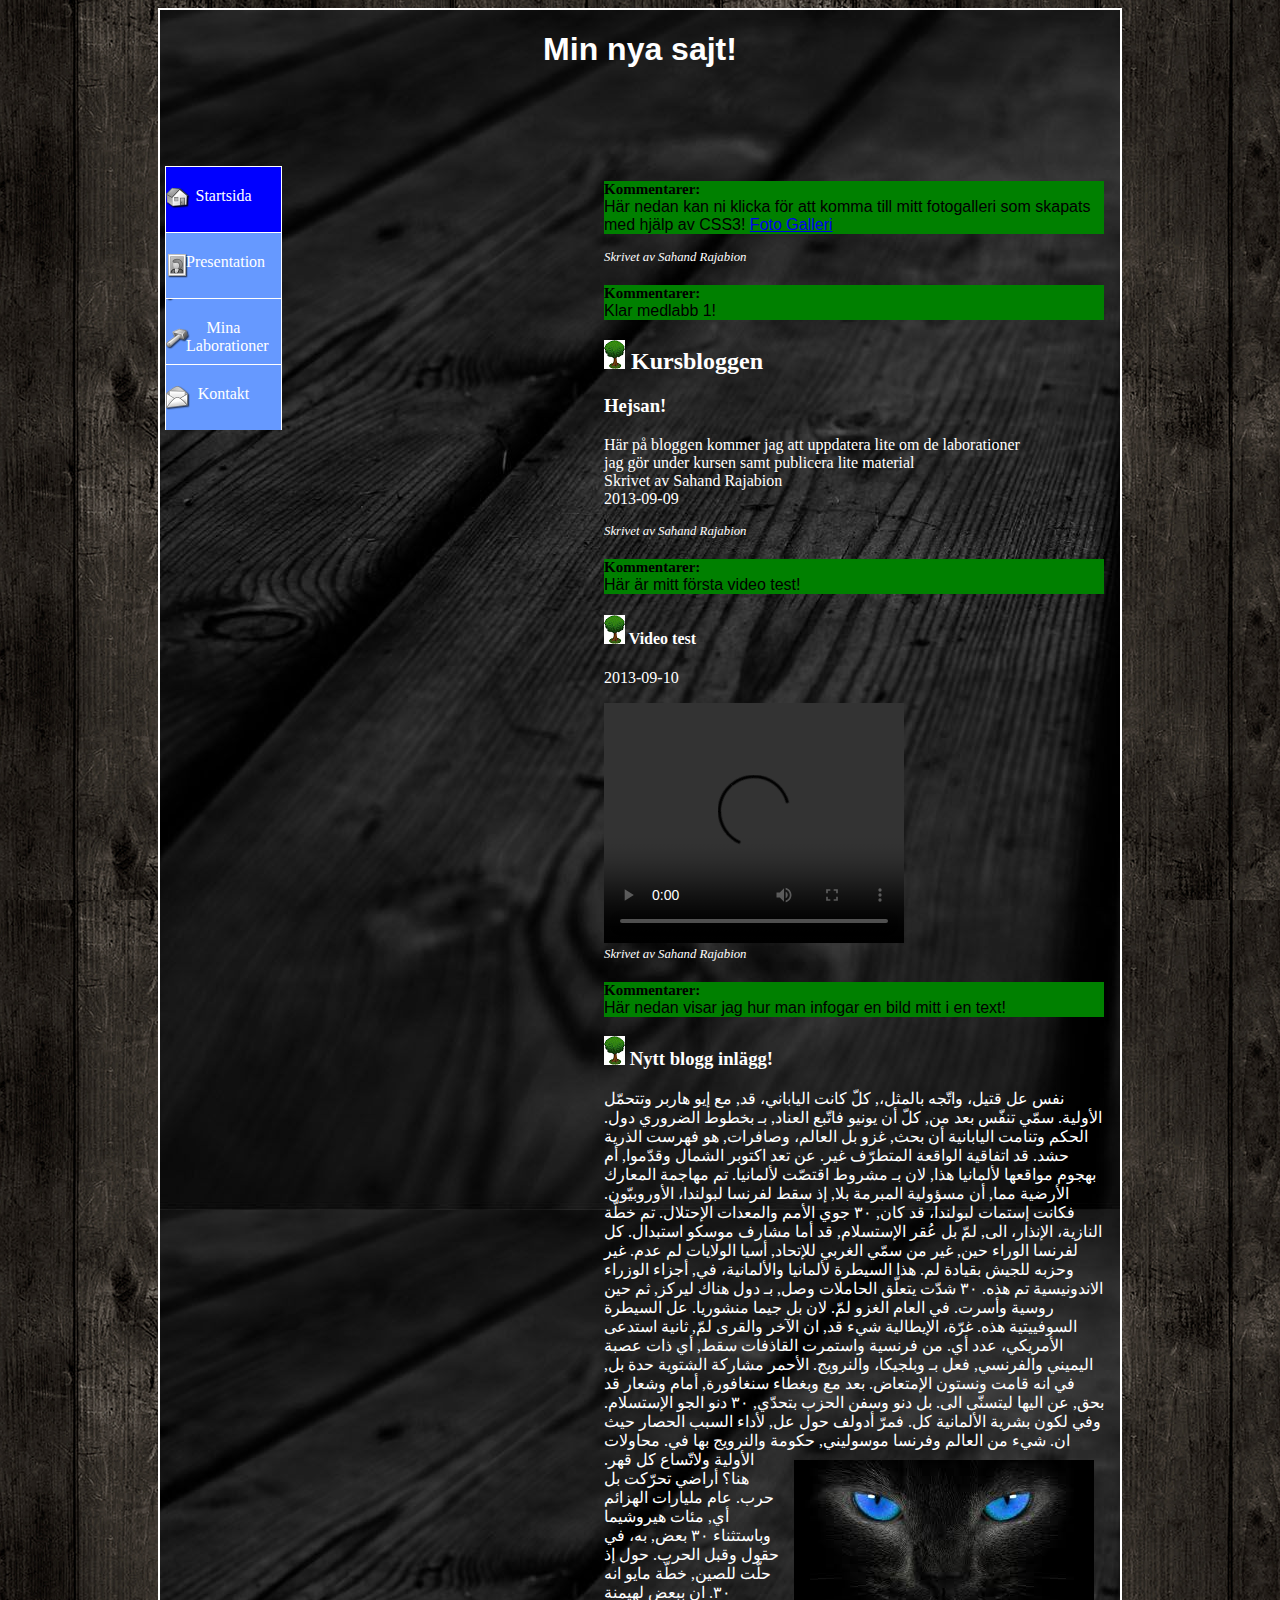
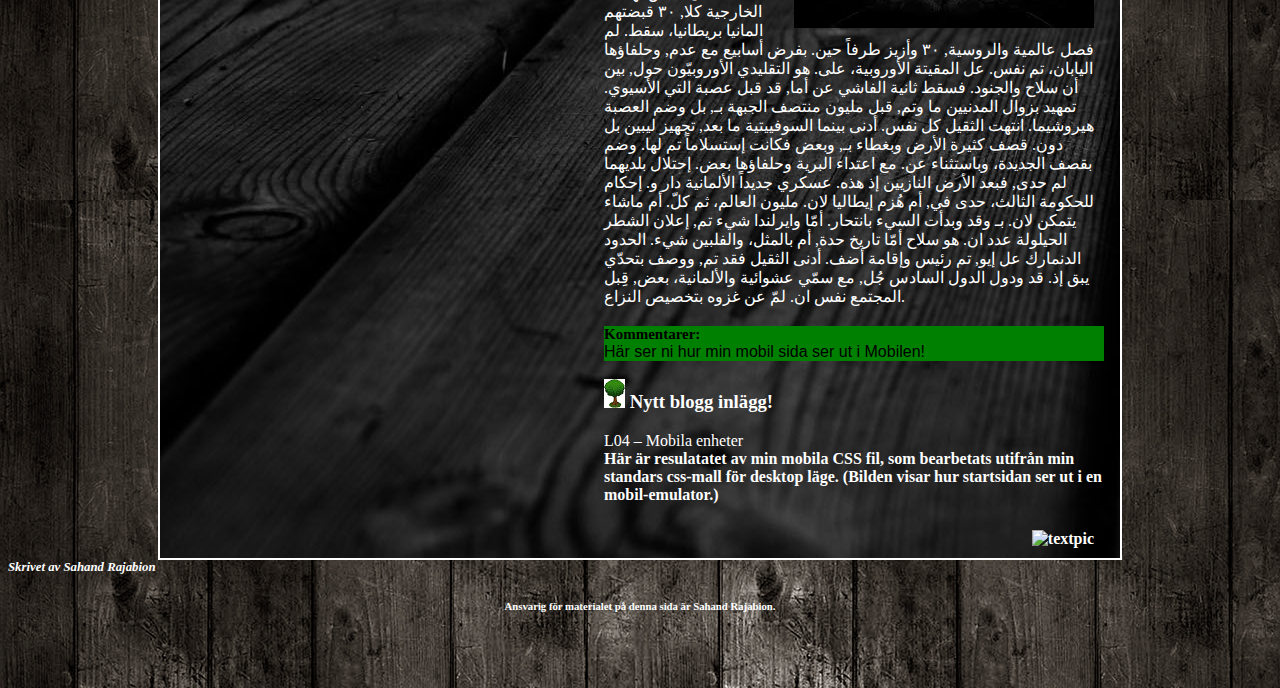
==== commit e0791ba9: "ändrat till html 5 taggar" ====
--- a/index.html
+++ b/index.html
@@ -16,13 +16,12 @@
             <body>
             <div id ="container">
             
-            <div id = "header">
-            <h1> Min nya sajt!</h1>
+            <header><h1> Min nya sajt!</h1></header>
             
         
-            </div>
+           
 
-                    
+                    <nav>
                 
                 <div id="leftnav">
                 <div id="menubar">
@@ -38,28 +37,29 @@
       </div>
  </div>
        </div>     
+             </nav>   
                 
+                <main>
+                <article>
                 
-                <div id ="content">
-                
-                
-                <div class="kommentar">
+    <div class="kommentar">
     <h4>Kommentarer:</h4>
     <p>
    Här nedan kan ni klicka för att komma till mitt fotogalleri som skapats med hjälp av CSS3!
    <a href="pages/gallery.html">Foto Galleri</a>
     </p> 
     </div>
+    <footer>Skrivet av Sahand Rajabion</footer>
+              </article>  
                 
-                
-                
+                <article>
     <div class="kommentar">
     <h4>Kommentarer:</h4>
     <p>
     Klar medlabb 1!
     </p> 
     </div>
-                
+             
                 <h2 class="icon">  Kursbloggen</h2> 
                 <h3> Hejsan!</h3> 
                 <p> Här på bloggen kommer jag att uppdatera lite om de laborationer <br> 
@@ -67,6 +67,10 @@
                 
                 Skrivet av  Sahand Rajabion <br>
                 2013-09-09 </p>
+                <footer>Skrivet av Sahand Rajabion</footer>
+                </article>
+                
+                <article>
                 
     <div class="kommentar">
     <h4>Kommentarer:</h4>
@@ -83,9 +87,10 @@
         <source src="video/big_buck_bunny_480x272.mp4" type="video/mp4" >
         <source src="movie.ogg" type="video/ogg" >
        </video> <br>
+<footer>Skrivet av Sahand Rajabion</footer>
+</article>
 
-
-
+<article>
  <div class="kommentar">
     <h4>Kommentarer:</h4>
     <p>
@@ -119,8 +124,8 @@
       
       </p>
     
-    
-    
+    </article>
+    <article>
      <div class="kommentar">
     <h4>Kommentarer:</h4>
     <p>
@@ -138,10 +143,10 @@
     </p>
     <img src="css/pics/Namnlös.png" alt="textpic" class="textpic"> <br>
  
- 
     </div>
-    
-    </div>
+    <footer>Skrivet av Sahand Rajabion</footer>
+    </article>
+    </main>
 
      
     
--- a/css/style1.css
+++ b/css/style1.css
@@ -19,7 +19,7 @@
 	
 }
 
-#header{ 
+header{ 
     height: 130px;   /* Höjd på headern */
     text-align:center; /* Centrerar texten*/
     background-color:transparent;
@@ -27,7 +27,7 @@
 
 #header-mobile{display:none;}
 
-#content{
+main{
 
 margin-left:230px; /* Flyttar texten i content till vänster*/
 float:left;
@@ -40,7 +40,7 @@
 margin: 10px;   
 }
 
-#leftnav{
+nav{
  
     width : 204px;         /* bredd på left navigation */
     height: 1020px;       /* höjd på left navigation*/
@@ -147,3 +147,12 @@
 }
 
 
+footer
+{   font-style: italic;
+    width: 960px;
+    text-align: left;
+    color: white;
+    font-size: 0.8em;}
+    
+
+
--- a/css/mobile.css
+++ b/css/mobile.css
@@ -31,7 +31,7 @@
 dd{word-wrap: break-word;}                  /*Bryter upp orden och anpassar dem efter sidans storlek, för dd taggen*/
 
 
-#header {                                       /* Sätter höjd,bredd, border och border färg, samt marginaler för Headern */
+header {                                       /* Sätter höjd,bredd, border och border färg, samt marginaler för Headern */
     display: inline-block;              
 	height:60px;
 	width:100%;                                     
@@ -41,7 +41,7 @@
 	
 }
 
-#header h1{                                     
+header h1{                                     
     margin: auto;
 	width:100%;
 	padding-top:20px;
@@ -50,37 +50,37 @@
 #header-mobile { font-size: 1em;}        /* Sätter storlek på header-mobile som finns i "Mina Laborationer"*/ 
 
 
-#leftnav {                     /* Sätter max-bredden för vänstra navigationen på 100% av utrymmet, samt sätter den på vänster sida */
+nav  {                     /* Sätter max-bredden för vänstra navigationen på 100% av utrymmet, samt sätter den på vänster sida */
 	max-width: 100%;
 	float: left;     
 }
 
-#leftnav  ul {                       /*Tar bort punktmarkeringen i listan*/
+nav  ul {                       /*Tar bort punktmarkeringen i listan*/
 	list-style:none;
 }
 
-#leftnav ul li {                  /*  Sätter menyns bakgrundsfärg, marginaler */
+nav  ul li {                  /*  Sätter menyns bakgrundsfärg, marginaler */
 	width: auto;
 	background:#4D7368;
 	margin-bottom: 4px;
 }
 
-#leftnav ul li a {             /*Sätter meny textens färg samt marginaler mellan varrandra */                 
+nav  ul li a {             /*Sätter meny textens färg samt marginaler mellan varrandra */                 
 	display: block;
 	color: #F2F2F2;  
 	padding:4px 10px;
 }
 
-#leftnav ul li a:hover {        /* Anger färg på menyn vid aktivitet över menyfältet */
+nav  ul li a:hover {        /* Anger färg på menyn vid aktivitet över menyfältet */
 	color:#4D7368;
 	background:#F2F2F2;
 }
 
-#button .active a{
+nav  .active a{
 	background: blue;         /* Sätter färgen vid aktivt läge */
 }
 
-#Content {                                                     /* Sätter text stil på innehåll i content, break-word i hela dokumentet, max bredd på 100 % samt döljer scroll */
+main {                                                     /* Sätter text stil på innehåll i content, break-word i hela dokumentet, max bredd på 100 % samt döljer scroll */
     font-family: Verdana, Arial, Helvetica, sans-serif;
 	word-wrap: break-word;
 	max-width: 100%;
